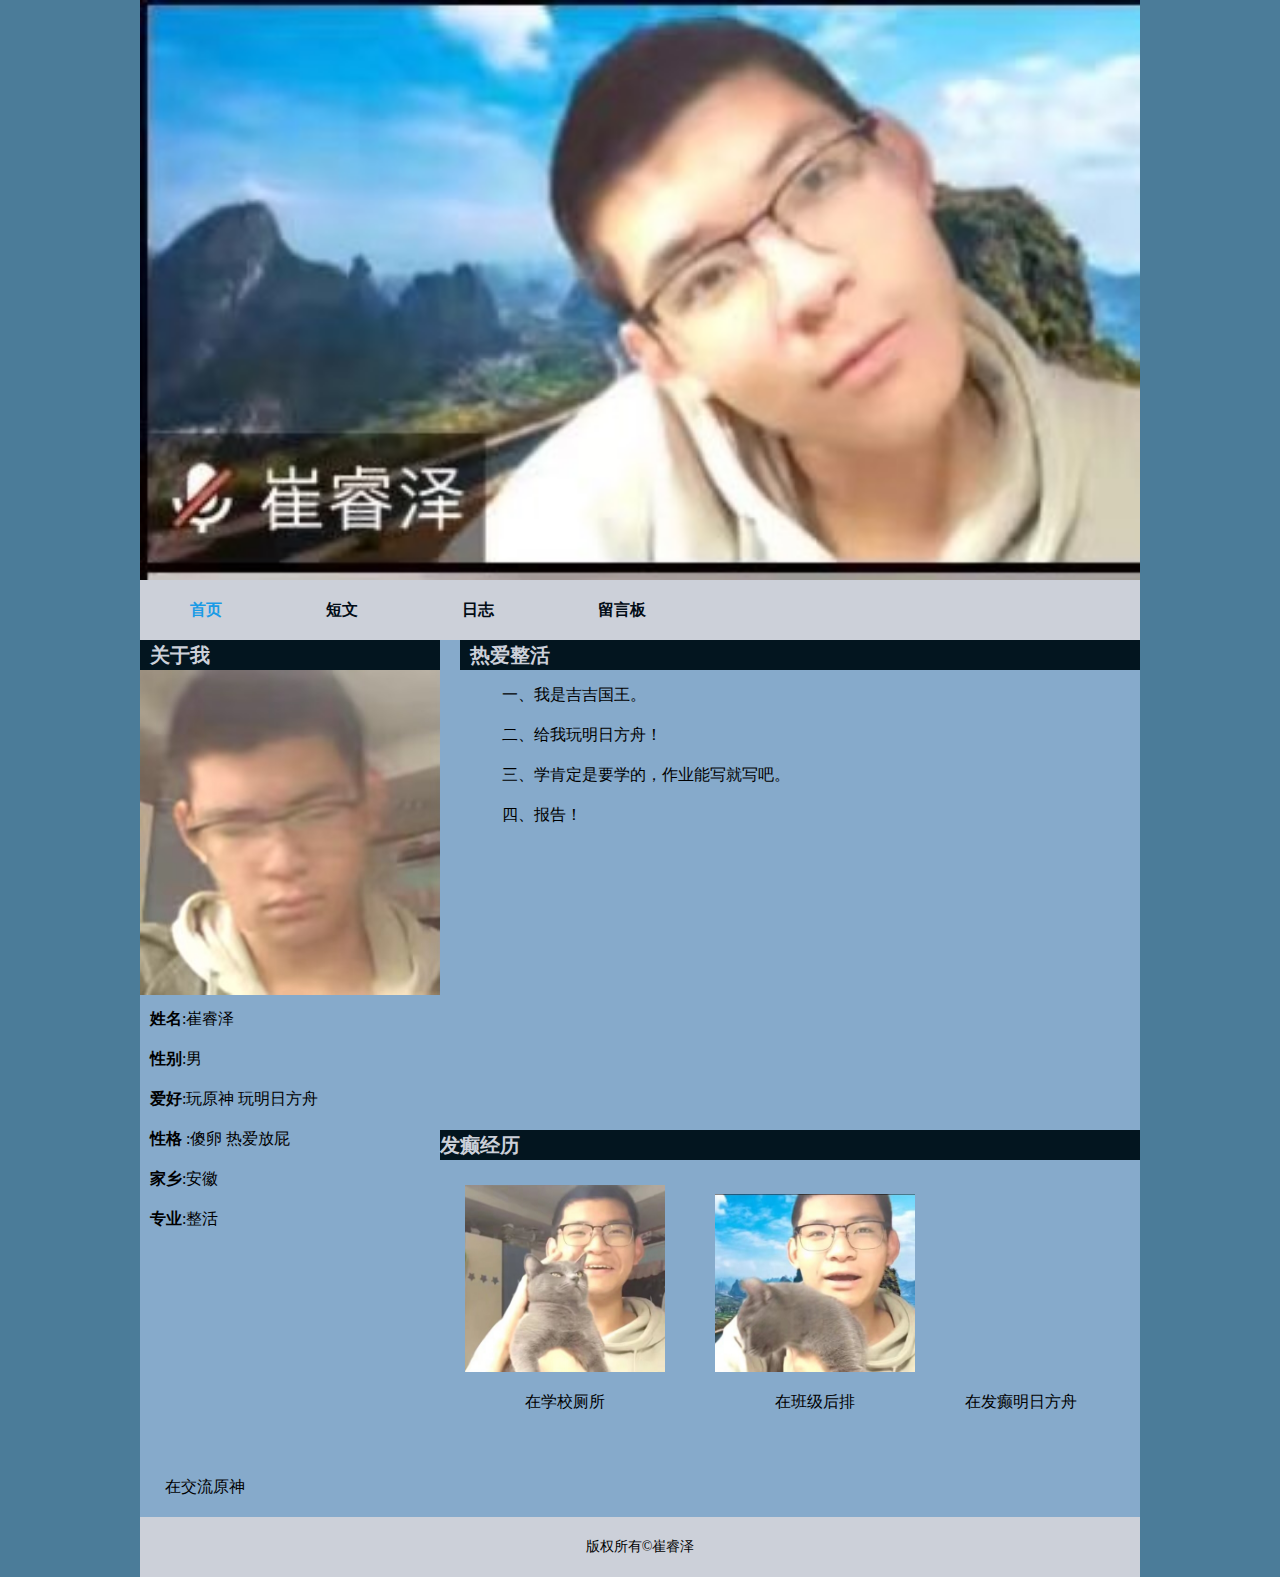
==== index.html @ ea7a1b7d "Add files via upload" ====
<!DOCTYPE html>
<html lang="en">

<head>
    <meta charset="UTF-8">
    <meta http-equiv="X-UA-Compatible" content="IE=edge">
    <meta name="viewport" content="width=device-width, initial-scale=1.0">
    <title>个人介绍</title>
    <link rel="stylesheet" href="style.css">

</head>

<body>
    <div id="bigbox">
        <div id="banner">
            <img src="1.JPG" alt="">
        </div>
        <nav>
            <a class="dangqian" href="">首页</a>
            <a href="duanwen.html">短文</a>
            <a href="rizhi.html">日志</a>
            <a href="liuyan.html">留言板</a>
        </nav>
        <div id="main">
            <div id="main_left">
                <h2>关于我</h2>
                <img src="crz.JPG" alt="">
                <p>
                    <span>姓名</span>:崔睿泽<br>
                    <span>性别</span>:男<br>
                    <span>爱好</span>:玩原神 玩明日方舟<br>
                    <span>性格</span> :傻卵 热爱放屁<br>
                    <span>家乡</span>:安徽<br>
                    <span>专业</span>:整活
                </p>
            </div>
            <div id="main_right">
                <h2>热爱整活</h2>
                <p>
                    一、我是吉吉国王。
                </p>
                <p>
                    二、给我玩明日方舟！
                </p>
                <p>
                    三、学肯定是要学的，作业能写就写吧。
                </p>
                <p>
                    四、报告！
                </p>
                <img src="sb.png" alt="">
            </div>
        </div>
        <div id="luxing">
            <h2>发癫经历</h2>
            <div>
                <div id="picture">
                    <img src="2.png" alt="">
                    <p>在学校厕所</p>
                </div>
                <div id="picture">
                    <img src="1.png" alt="">
                    <p>
                        在班级后排
                    </p>
                </div>
                <div id="picture">
                    <img src="picture/33.png" alt="">
                    <p>
                        在发癫明日方舟
                    </p>
                </div>
                <div id="picture">
                    <img src="picture/44.png" alt="">
                    <p>
                        在交流原神
                    </p>
                </div>
            </div>
        </div>
        <footer>
            <p>
                版权所有©崔睿泽
            </p>
        </footer>
    </div>
</body>

</html>
---- style.css ----
* {
    margin: 0px;
    padding: 0px;
    list-style: none;
}

body {
    background-color: #4B7C99;
}

#bigbox {
    width: 1000px;
    margin: 0 auto;
}

#banner {
    width: 1000px;
    font-size: 0px;
}

#banner img {
    width: 1000px;
}

nav {
    background-color: #CCD0D9;
    width: 1000px;
    height: 60px;
}

nav a {
    text-decoration: none;
    line-height: 60px;
    margin-left: 50px;
    margin-right: 50px;
    color: #020C16;
    font-weight: bold;
}

nav a:hover {
    color: #1a9be6;
}

.dangqian {
    color: #1a9be6;

}

#main {
    height: 490px;
    width: 1000px;
    margin: 0 auto;
    background-color: #86aacb;
}

#main_left {
    width: 300px;
    display: inline-block;
    background-color: #86aacb;
    float: left;
}

h2 {
    box-sizing: border-box;
    padding-left: 10px;
    font-size: 20px;
    line-height: 30px;
    background-color: #03151F;
    color: #CCD0D9;
}

#main_left img {
    width: 300px;
}

#main_left p {
    margin-left: 10px;
    line-height: 40px;
}

#main_left span {
    font-weight: bold;
}

#main_right {
    position: relative;
    width: 680px;
    margin-left: 20px;
    display: inline-block;
    height: 200px;
}

#main_right img {
    position: absolute;
    width: 260px;
    right: 0px;
    top: 30px;
}

#main_right p {
    width: 400px;
    display: inline-block;
    margin-left: 10px;
    text-indent: 32px;
    line-height: 30px;
    margin-top: 10px;
}

#luxing {
    background-color: #86aacb;
    width: 1000px;
}

#luxing div {
    font-size: 0px;
}

#picture {
    font-size: 0px;
    display: inline-block;
    margin-left: 25px;
    margin-right: 25px;
    margin-top: 25px;
}

#picture img {
    width: 200px;
}

#picture p {
    font-size: 16px;
    text-align: center;
    line-height: 60px;

}

footer {
    line-height: 60px;
    font-size: 14px;
    text-align: center;
    background-color: #CCD0D9;
}

#main_right ul li {
    width: 660px;
    margin-left: 10px;
    font-size: 12px;
    margin-top: 10px;
    border-bottom: 1px dotted #ccc;
    padding-bottom: 10px;
}

#main_right ul li span {
    font-size: 14px;
    font-weight: bold;
}

#liuyan {
    width: 660px;
    margin-left: 10px;
    margin: 20px;
}

#liuyan span {
    display: inline-block;
    width: 80px;
    line-height: 40px;
}

button {
    width: 100px;
    height: 30px;
    margin-left: 80px;
}
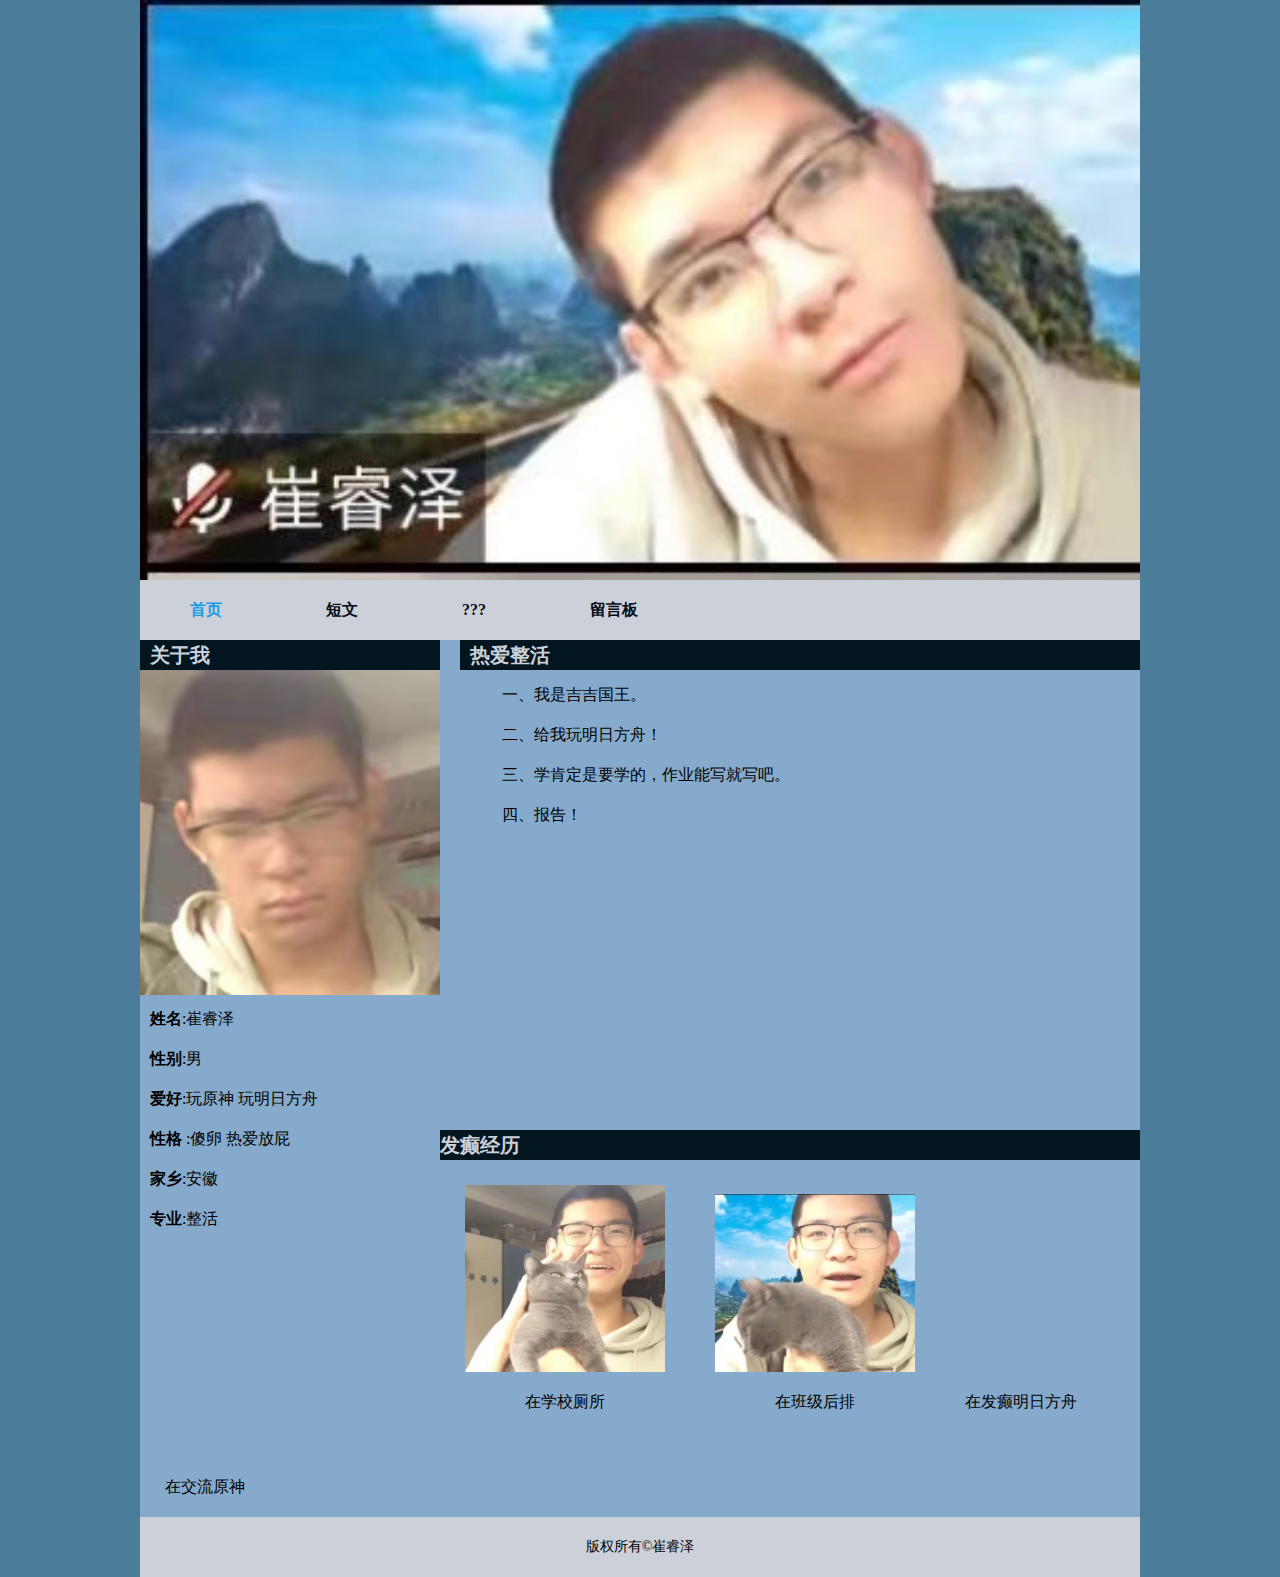
==== commit 45401389: "Add files via upload" ====
--- a/index.html
+++ b/index.html
@@ -17,9 +17,9 @@
         </div>
         <nav>
             <a class="dangqian" href="">首页</a>
-            <a href="duanwen.html">短文</a>
-            <a href="rizhi.html">日志</a>
-            <a href="liuyan.html">留言板</a>
+            <a href="c.html">短文</a>
+            <a href="a.html">???</a>
+            <a href="b.html">留言板</a>
         </nav>
         <div id="main">
             <div id="main_left">
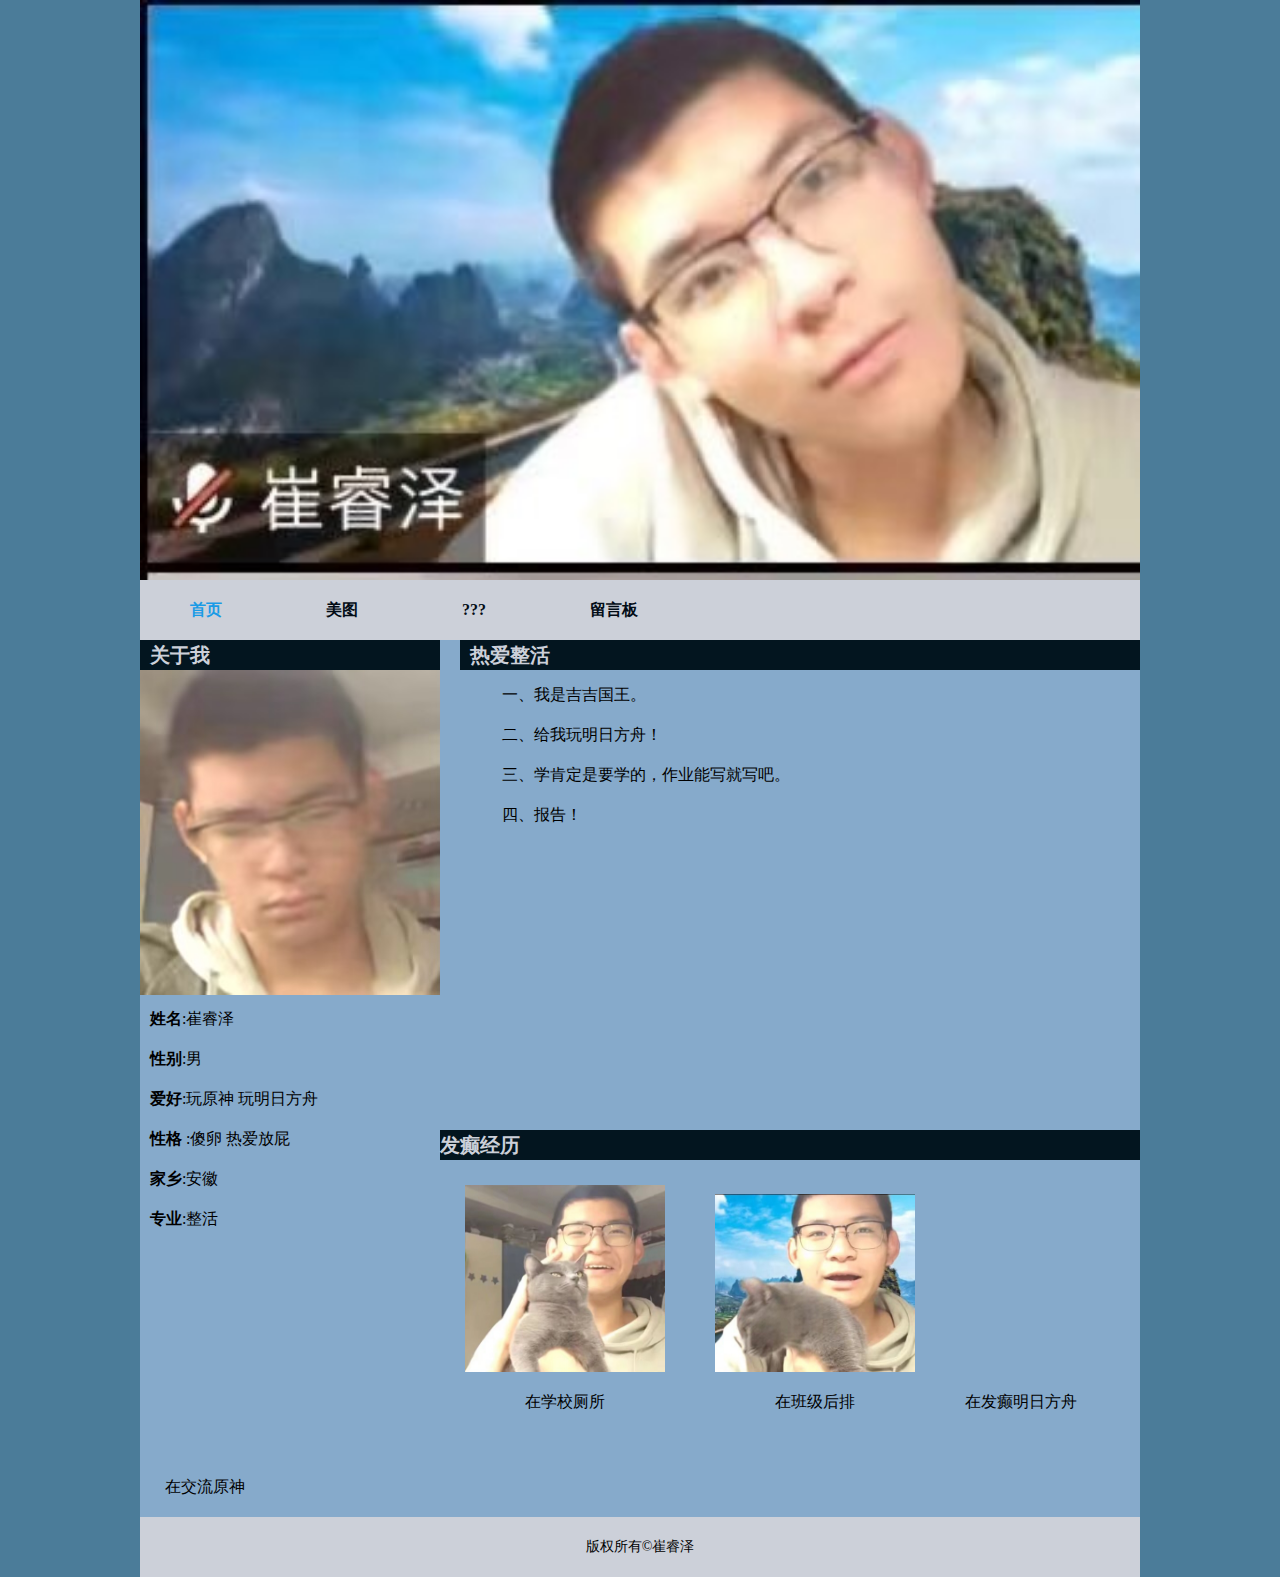
==== commit 682cc395: "Add files via upload" ====
--- a/index.html
+++ b/index.html
@@ -17,7 +17,7 @@
         </div>
         <nav>
             <a class="dangqian" href="">首页</a>
-            <a href="c.html">短文</a>
+            <a href="c.html">美图</a>
             <a href="a.html">???</a>
             <a href="b.html">留言板</a>
         </nav>
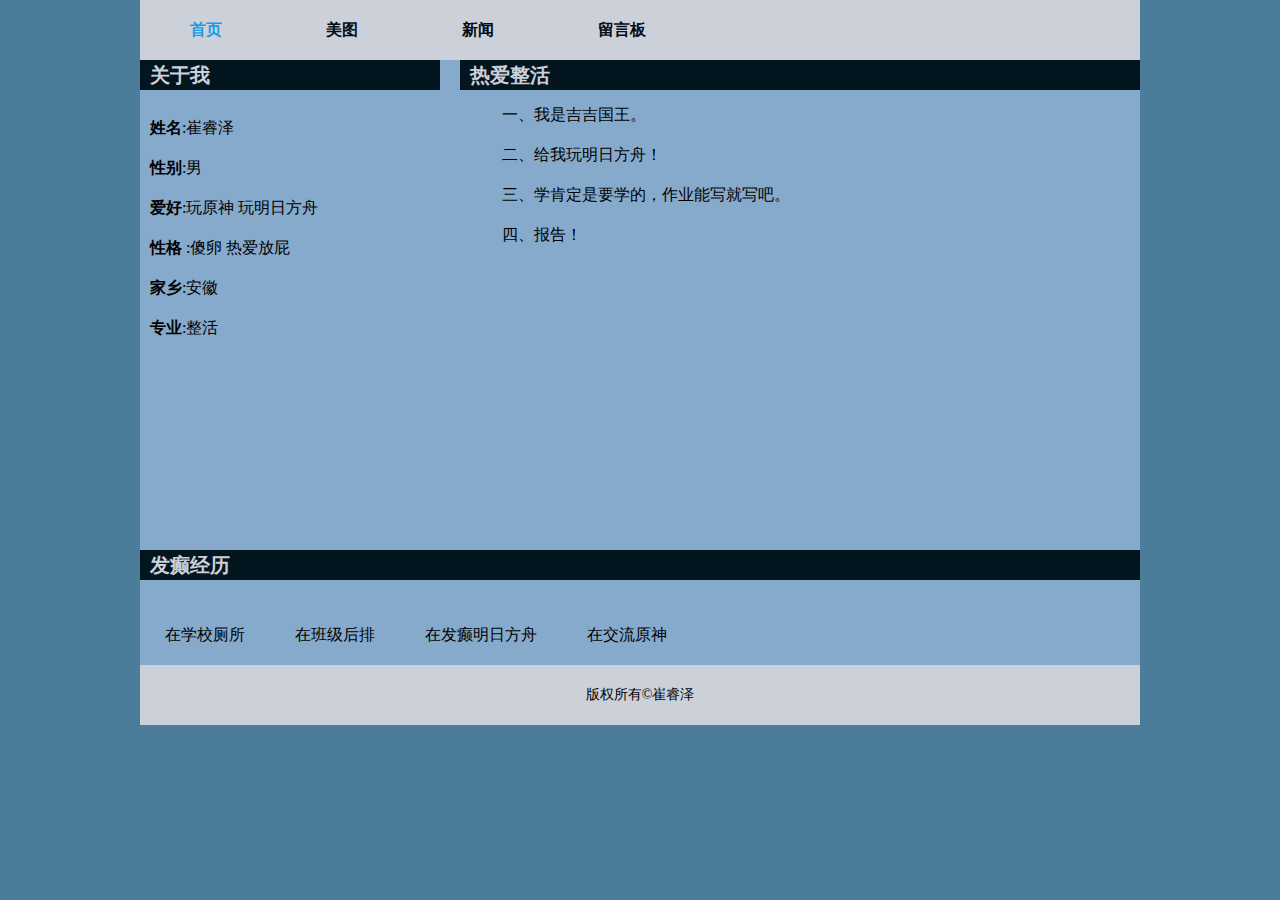
==== commit fc9a821a: "Add files via upload" ====
--- a/index.html
+++ b/index.html
@@ -13,18 +13,18 @@
 <body>
     <div id="bigbox">
         <div id="banner">
-            <img src="1.JPG" alt="">
+            <img src="image/1.JPG" alt="">
         </div>
         <nav>
             <a class="dangqian" href="">首页</a>
             <a href="c.html">美图</a>
-            <a href="a.html">???</a>
+            <a href="a.html">新闻</a>
             <a href="b.html">留言板</a>
         </nav>
         <div id="main">
             <div id="main_left">
                 <h2>关于我</h2>
-                <img src="crz.JPG" alt="">
+                <img src="image/crz.JPG" alt="">
                 <p>
                     <span>姓名</span>:崔睿泽<br>
                     <span>性别</span>:男<br>
@@ -55,17 +55,17 @@
             <h2>发癫经历</h2>
             <div>
                 <div id="picture">
-                    <img src="2.png" alt="">
+                    <img src="image/2.png" alt="">
                     <p>在学校厕所</p>
                 </div>
                 <div id="picture">
-                    <img src="1.png" alt="">
+                    <img src="image/1.png" alt="">
                     <p>
                         在班级后排
                     </p>
                 </div>
                 <div id="picture">
-                    <img src="picture/33.png" alt="">
+                    <img src="picture/3image/3.png" alt="">
                     <p>
                         在发癫明日方舟
                     </p>
--- a/style.css
+++ b/style.css
@@ -51,7 +51,7 @@
     width: 1000px;
     margin: 0 auto;
     background-color: #86aacb;
-}
+}
 
 #main_left {
     width: 300px;
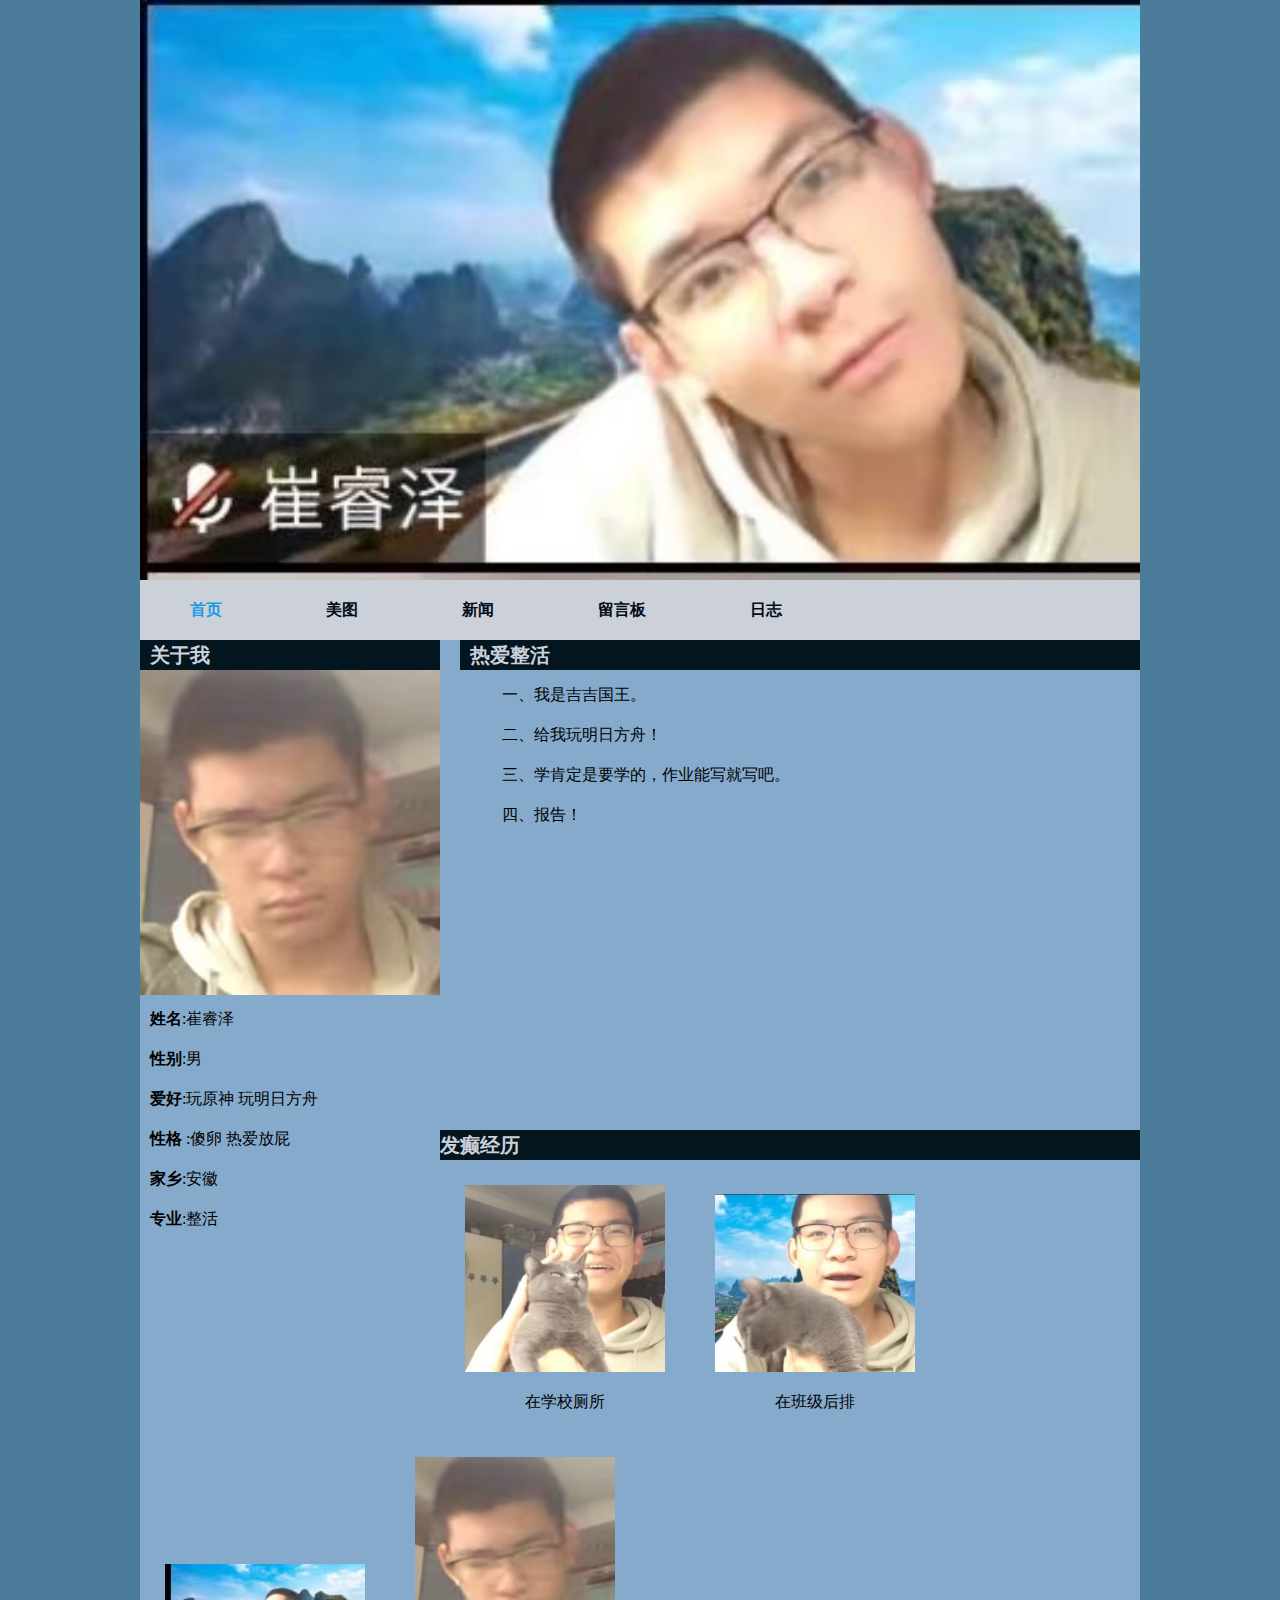
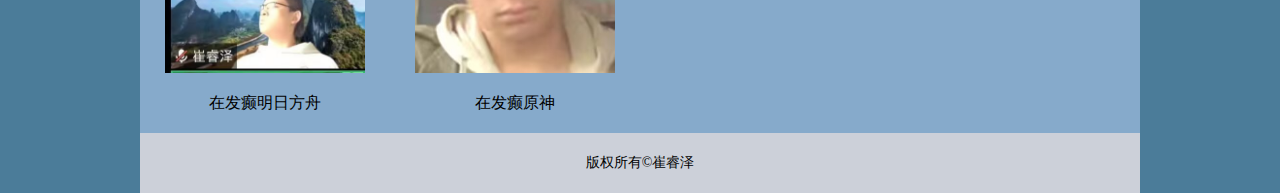
==== commit 89e989fc: "Add files via upload" ====
--- a/index.html
+++ b/index.html
@@ -19,7 +19,8 @@
             <a class="dangqian" href="">首页</a>
             <a href="c.html">美图</a>
             <a href="a.html">新闻</a>
-            <a href="b.html">留言板</a>
+            <a href="b.html">留言板</a>
+			<a href="log.html">日志</a>
         </nav>
         <div id="main">
             <div id="main_left">
@@ -65,15 +66,15 @@
                     </p>
                 </div>
                 <div id="picture">
-                    <img src="picture/3image/3.png" alt="">
+                    <img src="image/3.png" alt="">
                     <p>
                         在发癫明日方舟
                     </p>
                 </div>
                 <div id="picture">
-                    <img src="picture/44.png" alt="">
+                    <img src="image/crz.JPG" alt="">
                     <p>
-                        在交流原神
+                        在发癫原神
                     </p>
                 </div>
             </div>
--- a/style.css
+++ b/style.css
@@ -51,6 +51,15 @@
     width: 1000px;
     margin: 0 auto;
     background-color: #86aacb;
+}
+
+#main a {
+    text-decoration: none;
+    line-height: 40px;
+    margin-left: 10px;
+    margin-right: 50px;
+    color: #020C16;
+    font-weight: 810;
 }
 
 #main_left {
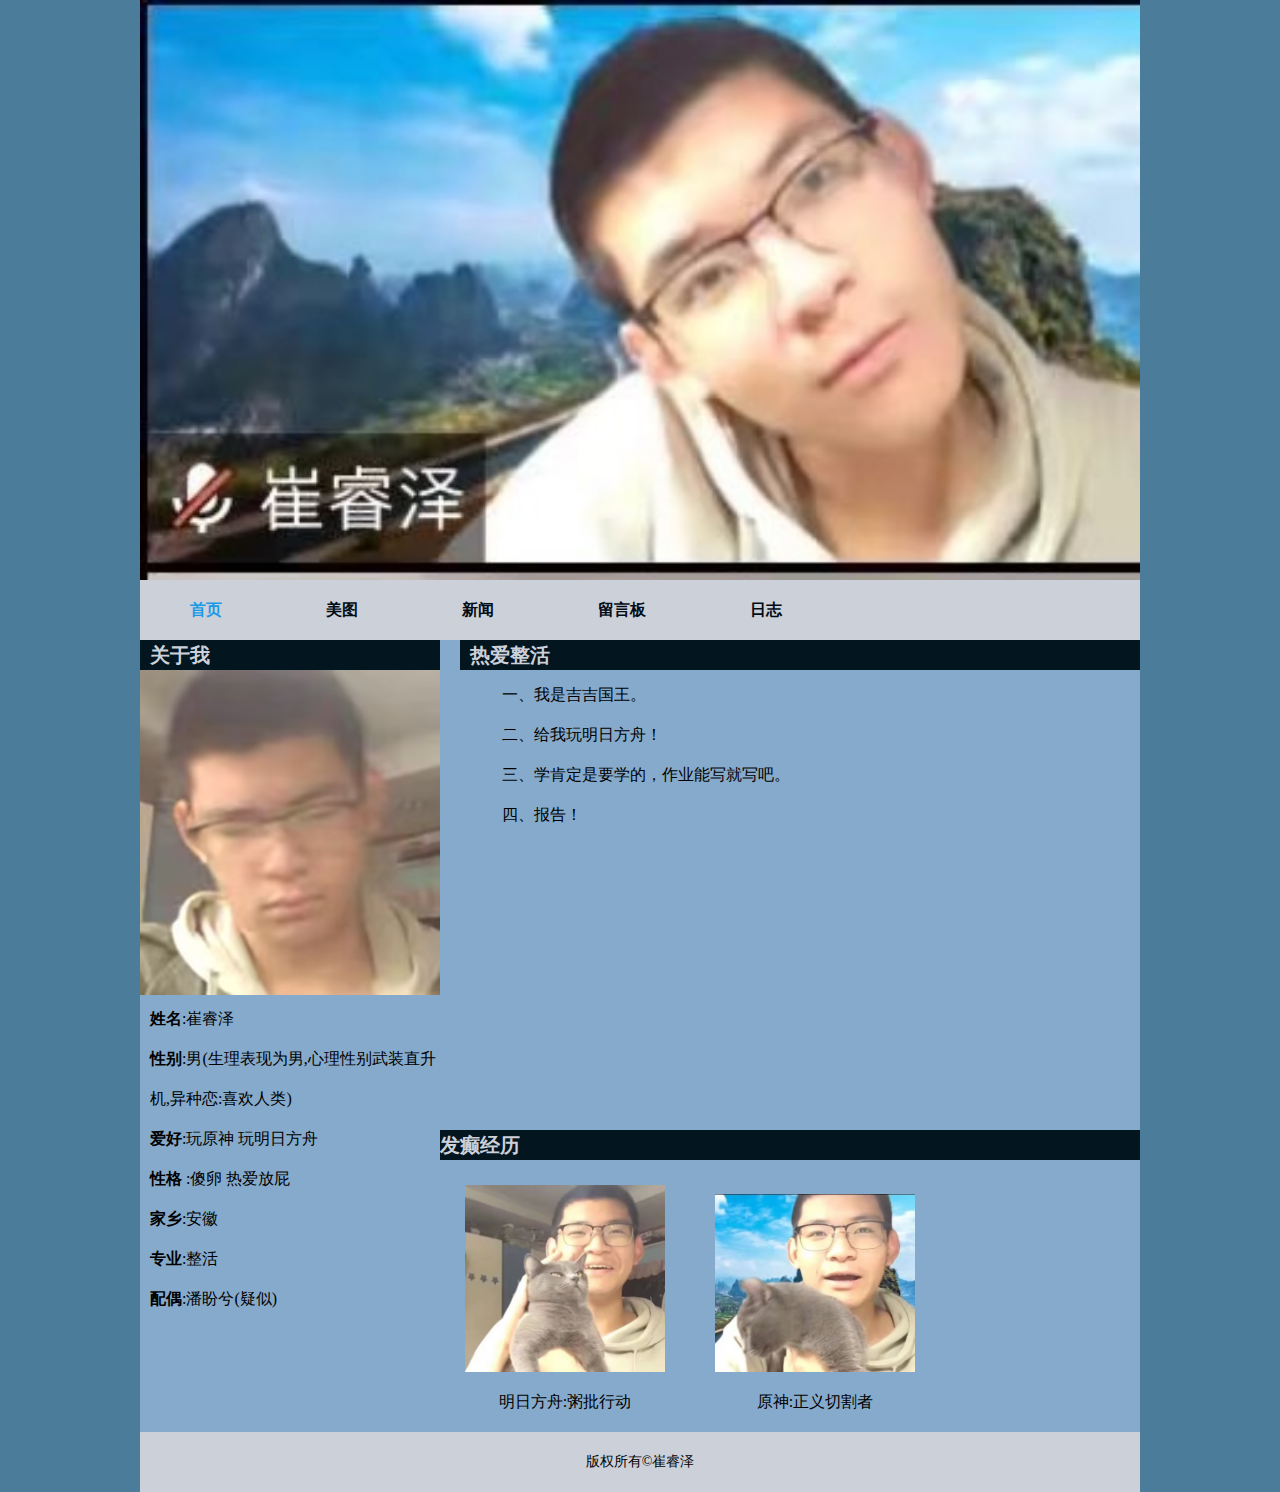
==== commit 5ad9935f: "Add files via upload" ====
--- a/index.html
+++ b/index.html
@@ -28,11 +28,12 @@
                 <img src="image/crz.JPG" alt="">
                 <p>
                     <span>姓名</span>:崔睿泽<br>
-                    <span>性别</span>:男<br>
+                    <span>性别</span>:男(生理表现为男,心理性别武装直升机,异种恋:喜欢人类)<br>
                     <span>爱好</span>:玩原神 玩明日方舟<br>
                     <span>性格</span> :傻卵 热爱放屁<br>
                     <span>家乡</span>:安徽<br>
-                    <span>专业</span>:整活
+                    <span>专业</span>:整活<br>
+					<span>配偶</span>:潘盼兮(疑似)
                 </p>
             </div>
             <div id="main_right">
@@ -57,24 +58,12 @@
             <div>
                 <div id="picture">
                     <img src="image/2.png" alt="">
-                    <p>在学校厕所</p>
+                    <p>明日方舟:粥批行动</p>
                 </div>
                 <div id="picture">
                     <img src="image/1.png" alt="">
                     <p>
-                        在班级后排
-                    </p>
-                </div>
-                <div id="picture">
-                    <img src="image/3.png" alt="">
-                    <p>
-                        在发癫明日方舟
-                    </p>
-                </div>
-                <div id="picture">
-                    <img src="image/crz.JPG" alt="">
-                    <p>
-                        在发癫原神
+                        原神:正义切割者
                     </p>
                 </div>
             </div>
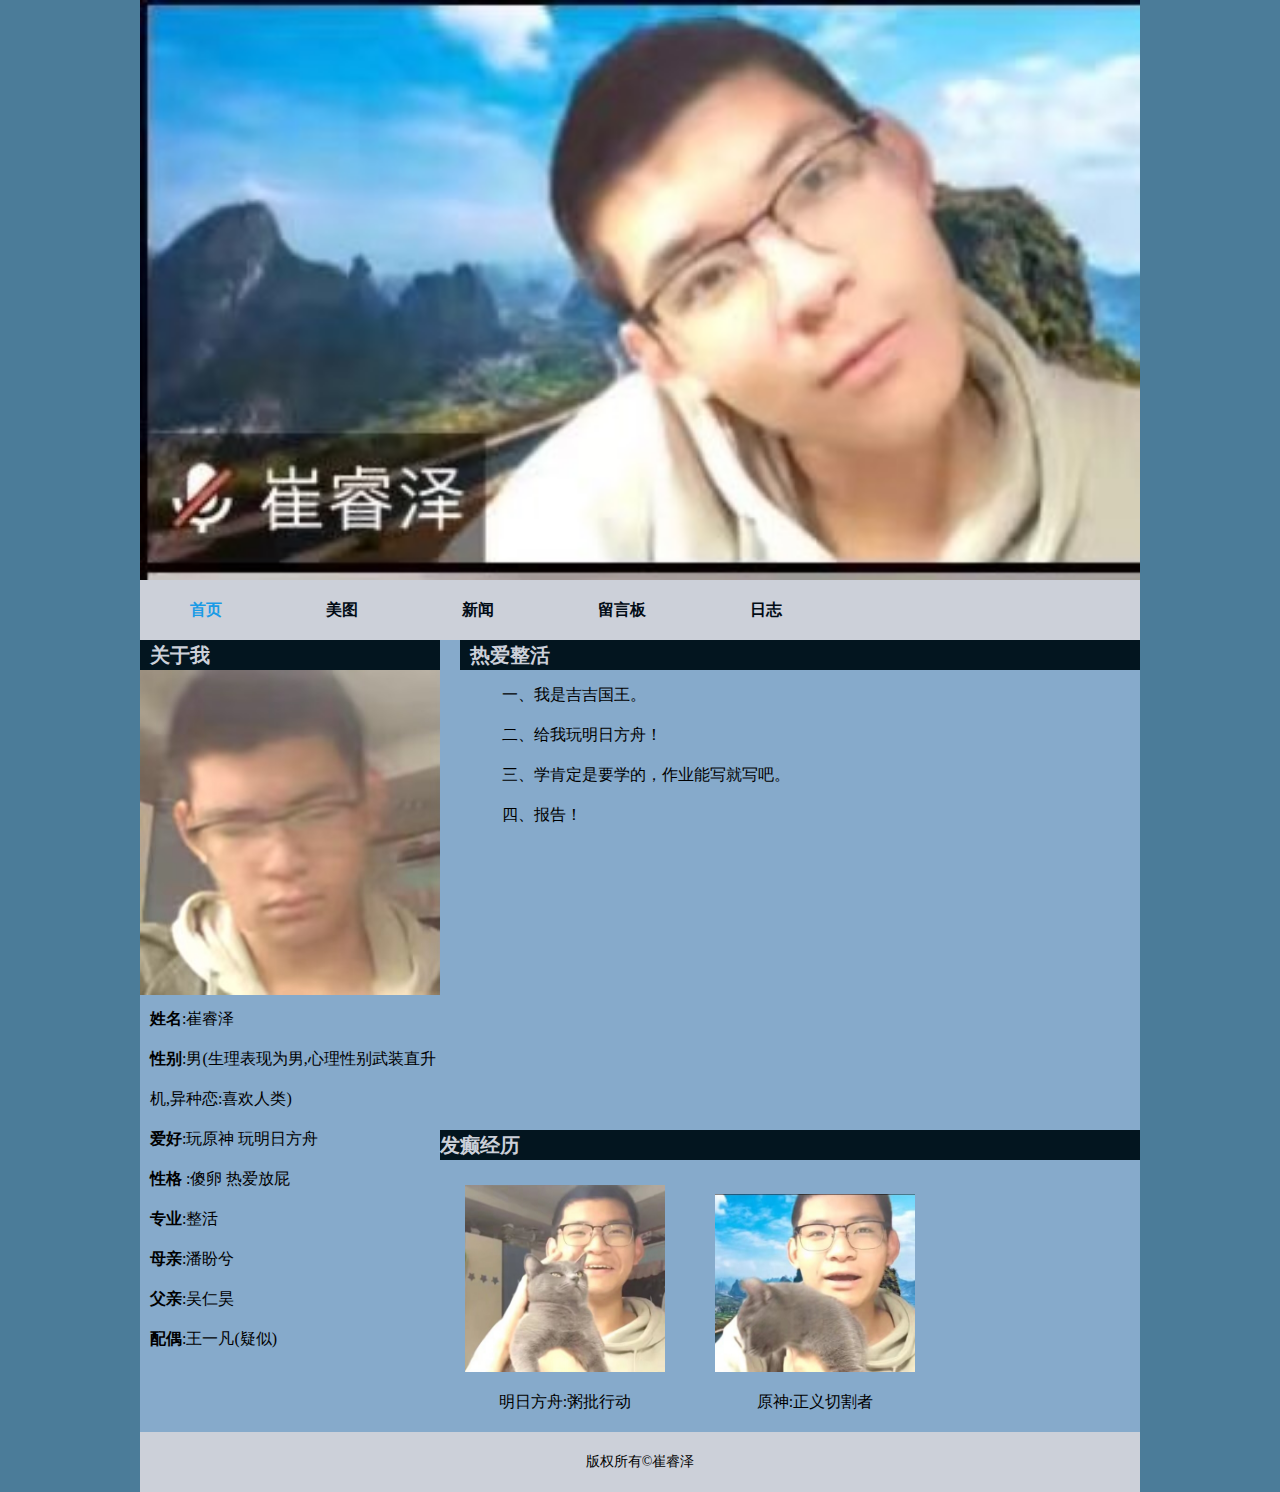
==== commit 3ad95ad6: "Add files via upload" ====
--- a/index.html
+++ b/index.html
@@ -31,9 +31,10 @@
                     <span>性别</span>:男(生理表现为男,心理性别武装直升机,异种恋:喜欢人类)<br>
                     <span>爱好</span>:玩原神 玩明日方舟<br>
                     <span>性格</span> :傻卵 热爱放屁<br>
-                    <span>家乡</span>:安徽<br>
-                    <span>专业</span>:整活<br>
-					<span>配偶</span>:潘盼兮(疑似)
+                    <span>专业</span>:整活<br>
+                    <span>母亲</span>:潘盼兮<br>
+					<span>父亲</span>:吴仁昊<br>
+					<span>配偶</span>:王一凡(疑似)
                 </p>
             </div>
             <div id="main_right">
